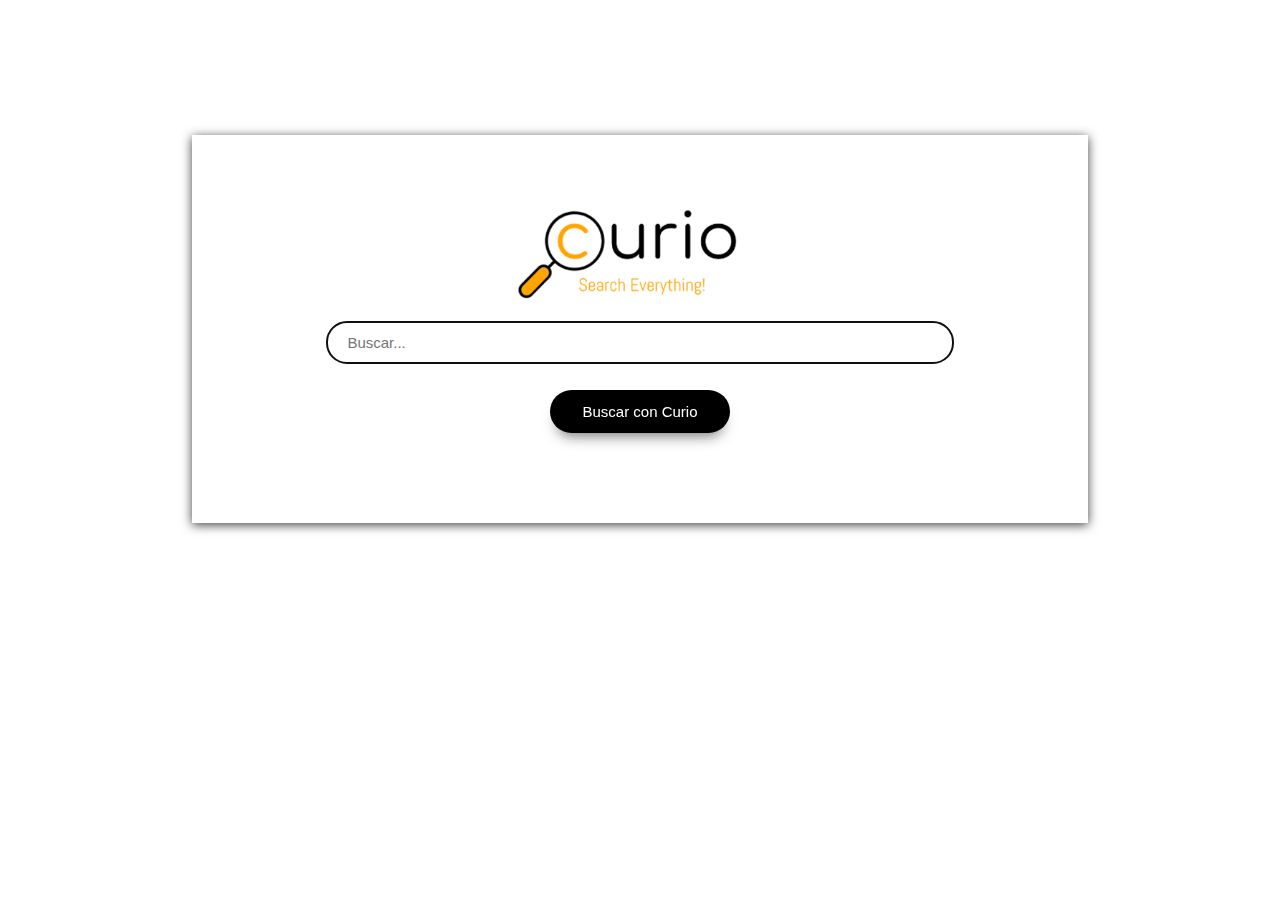
==== index.html @ f330fe68 "Add files via upload" ====
<!DOCTYPE html>
<!--The noblest search is the search for excellence. 
        Lyndon B. Johnson-->
<html lang="en">

<head>
    <meta charset="UTF-8">
    <meta name="viewport">
    <link rel="icon" 
      type="image/png" 
      href="favicon.ico">
    <title>Curio - Search Everything!</title>

    <script src="https://code.jquery.com/jquery-3.4.1.min.js"></script>

    <style>
        body{
            background-image: url('https://images.unsplash.com/photo-1551163829-3ea65502c44e?ixlib=rb-1.2.1&ixid=eyJhcHBfaWQiOjEyMDd9&auto=format&fit=crop&w=1575&q=80');
        }
        .searchBox {
            width: 70%;
            margin-left: auto;
            margin-right: auto;
            text-align: center;
            left:0;
            right:0;
            position: absolute;
            background-color: white;
            box-shadow: 0px 2px 10px 0px rgba(0,0,0,0.75);
            padding-top: 5%;
            padding-bottom: 7%;
            top: 15%;
        }

        input[type=text]{
            width: 70%;
            padding: 12px 20px;
            margin: 8px 0;
            display: inline-block;
            border: 1px solid #ccc;
            border-radius: 20px;
            box-sizing: border-box;
            font-size:15px;
        }

        #botonBusqueda {
            box-shadow: 0px 10px 14px -7px #787878;
            background-color:#000000;
            border-radius:25px;
            display:inline-block;
            cursor:pointer;
            color:#ffffff;
            font-family:Arial;
            font-size:15px;
            padding:13px 32px;
            text-decoration:none;
        }

        #botonBusqueda:hover {
            background:linear-gradient(to bottom, #000000 5%, #4d4d4d 100%);
            background-color:#000000;
        }
    </style>

    <script src="main.js"></script>

</head>

<body>
    <div class="searchBox">
        <img src="logoCurio.png" alt="logoCurio" width="30%">
        <br>
        <input type="text" placeholder="Buscar..." value="" id="inputBusqueda" autofocus >
        <br> <br>
        <a href="#" id="botonBusqueda">Buscar con Curio</a>
    </div>
</body>

</html>
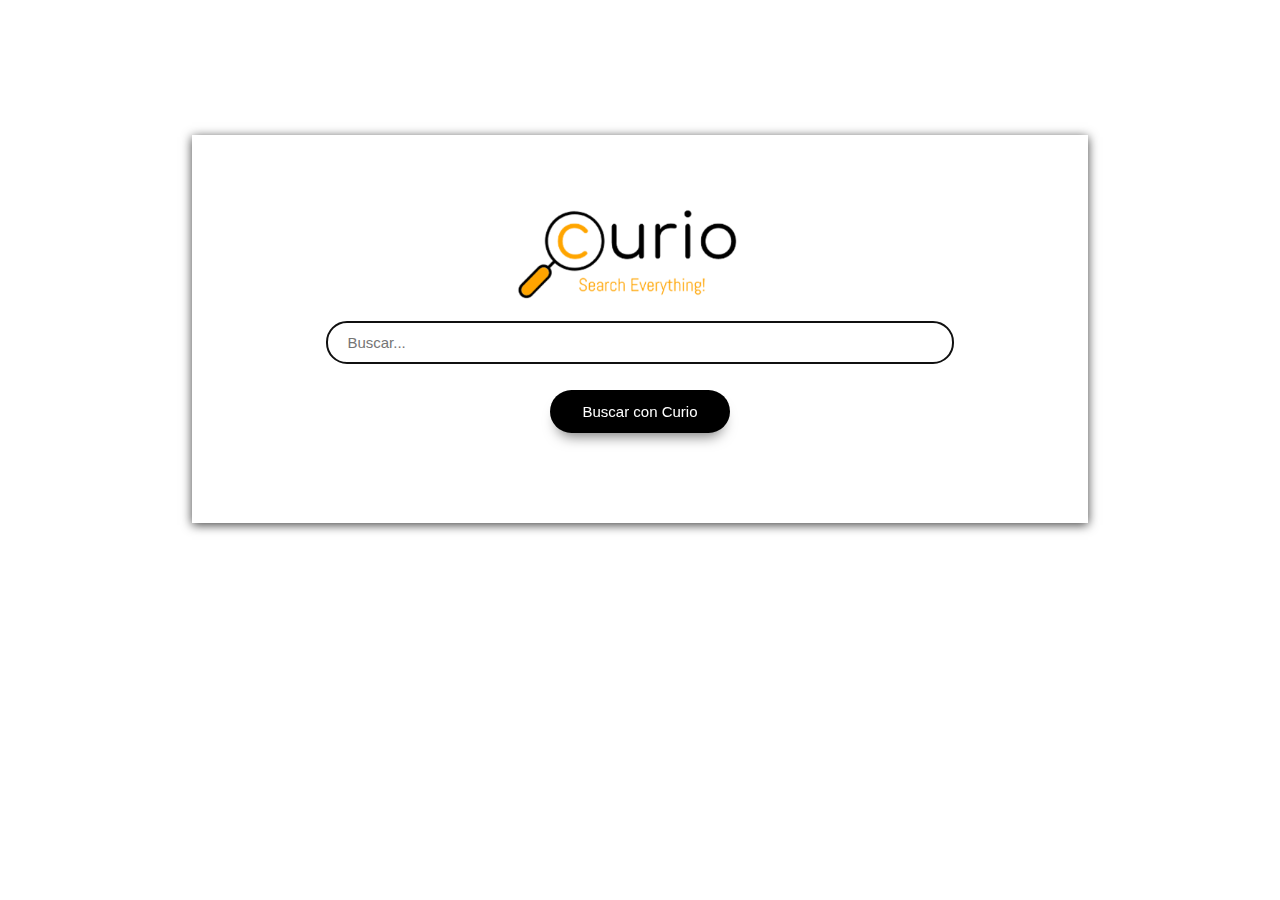
==== commit c26992bc: "changed directories" ====
--- a/index.html
+++ b/index.html
@@ -12,67 +12,21 @@
     <title>Curio - Search Everything!</title>
 
     <script src="https://code.jquery.com/jquery-3.4.1.min.js"></script>
+    <script src="js/main.js"></script>
 
-    <style>
-        body{
-            background-image: url('https://images.unsplash.com/photo-1551163829-3ea65502c44e?ixlib=rb-1.2.1&ixid=eyJhcHBfaWQiOjEyMDd9&auto=format&fit=crop&w=1575&q=80');
-        }
-        .searchBox {
-            width: 70%;
-            margin-left: auto;
-            margin-right: auto;
-            text-align: center;
-            left:0;
-            right:0;
-            position: absolute;
-            background-color: white;
-            box-shadow: 0px 2px 10px 0px rgba(0,0,0,0.75);
-            padding-top: 5%;
-            padding-bottom: 7%;
-            top: 15%;
-        }
-
-        input[type=text]{
-            width: 70%;
-            padding: 12px 20px;
-            margin: 8px 0;
-            display: inline-block;
-            border: 1px solid #ccc;
-            border-radius: 20px;
-            box-sizing: border-box;
-            font-size:15px;
-        }
-
-        #botonBusqueda {
-            box-shadow: 0px 10px 14px -7px #787878;
-            background-color:#000000;
-            border-radius:25px;
-            display:inline-block;
-            cursor:pointer;
-            color:#ffffff;
-            font-family:Arial;
-            font-size:15px;
-            padding:13px 32px;
-            text-decoration:none;
-        }
-
-        #botonBusqueda:hover {
-            background:linear-gradient(to bottom, #000000 5%, #4d4d4d 100%);
-            background-color:#000000;
-        }
-    </style>
-
-    <script src="main.js"></script>
+    <link rel="stylesheet" href="css/style.css">
 
 </head>
 
 <body>
-    <div class="searchBox">
-        <img src="logoCurio.png" alt="logoCurio" width="30%">
-        <br>
-        <input type="text" placeholder="Buscar..." value="" id="inputBusqueda" autofocus >
-        <br> <br>
-        <a href="#" id="botonBusqueda">Buscar con Curio</a>
+    <div id="fondoBuscador">
+        <div class="searchBox">
+            <img src="logoCurio.png" alt="logoCurio" width="30%">
+            <br>
+            <input type="text" placeholder="Buscar..." value="" id="inputBusqueda" autofocus >
+            <br> <br>
+            <a href="#" id="botonBusqueda">Buscar con Curio</a>
+        </div>
     </div>
 </body>
 
--- a/css/style.css
+++ b/css/style.css
@@ -0,0 +1,46 @@
+#botonBusqueda{
+    background-image: url('https://images.unsplash.com/photo-1551163829-3ea65502c44e?ixlib=rb-1.2.1&ixid=eyJhcHBfaWQiOjEyMDd9&auto=format&fit=crop&w=1575&q=80');
+}
+.searchBox {
+    width: 70%;
+    margin-left: auto;
+    margin-right: auto;
+    text-align: center;
+    left:0;
+    right:0;
+    position: absolute;
+    background-color: white;
+    box-shadow: 0px 2px 10px 0px rgba(0,0,0,0.75);
+    padding-top: 5%;
+    padding-bottom: 7%;
+    top: 15%;
+}
+
+input[type=text]{
+    width: 70%;
+    padding: 12px 20px;
+    margin: 8px 0;
+    display: inline-block;
+    border: 1px solid #ccc;
+    border-radius: 20px;
+    box-sizing: border-box;
+    font-size:15px;
+}
+
+#botonBusqueda {
+    box-shadow: 0px 10px 14px -7px #787878;
+    background-color:#000000;
+    border-radius:25px;
+    display:inline-block;
+    cursor:pointer;
+    color:#ffffff;
+    font-family:Arial;
+    font-size:15px;
+    padding:13px 32px;
+    text-decoration:none;
+}
+
+#botonBusqueda:hover {
+    background:linear-gradient(to bottom, #000000 5%, #4d4d4d 100%);
+    background-color:#000000;
+}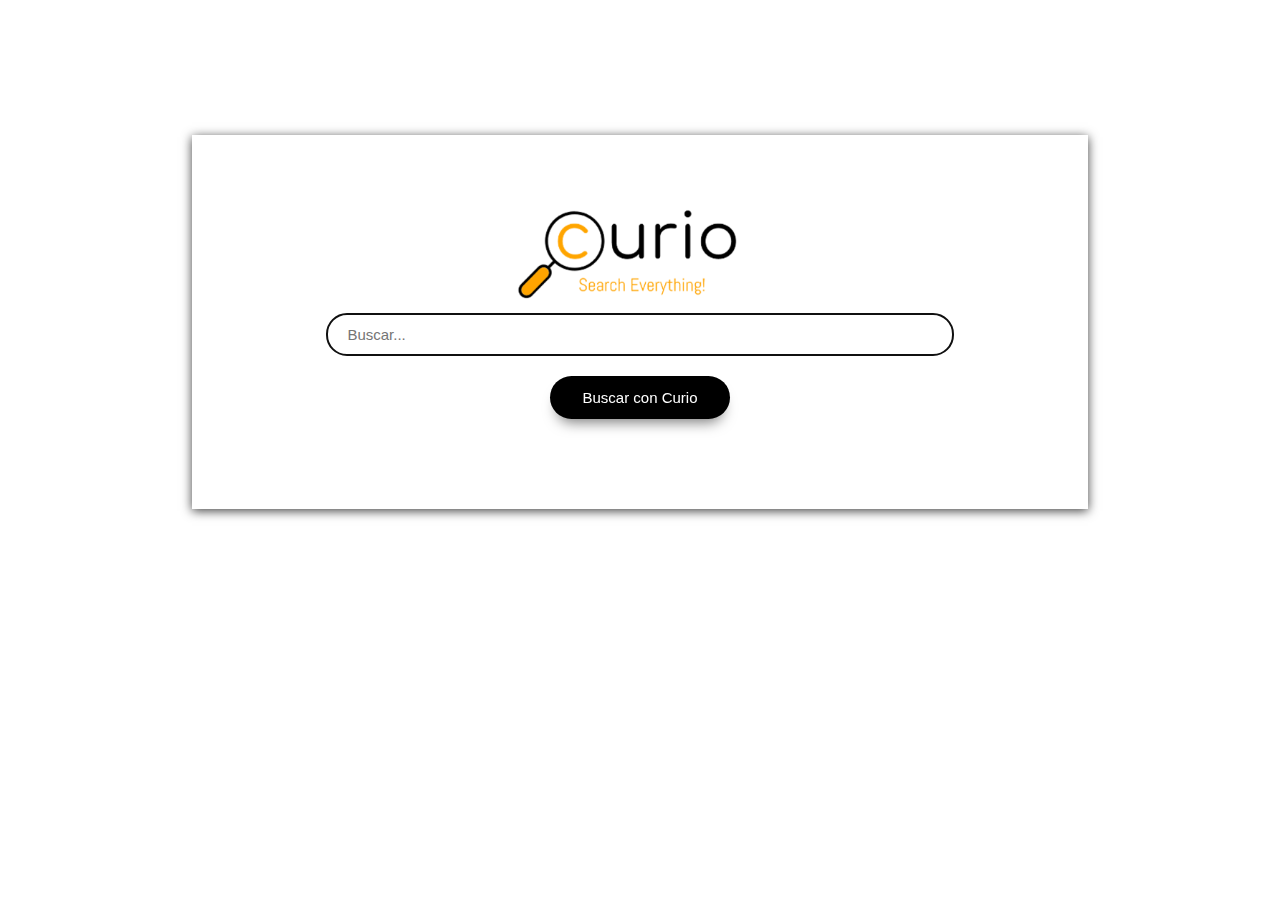
==== commit 7d526b0b: "finished spider and snake search results" ====
--- a/index.html
+++ b/index.html
@@ -15,18 +15,15 @@
     <script src="js/main.js"></script>
 
     <link rel="stylesheet" href="css/style.css">
-
 </head>
 
-<body>
-    <div id="fondoBuscador">
-        <div class="searchBox">
-            <img src="logoCurio.png" alt="logoCurio" width="30%">
-            <br>
-            <input type="text" placeholder="Buscar..." value="" id="inputBusqueda" autofocus >
-            <br> <br>
-            <a href="#" id="botonBusqueda">Buscar con Curio</a>
-        </div>
+<body id="fondoBuscador">
+    <div class="searchBox">
+        <img src="logoCurio.png" alt="logoCurio" width="30%">
+        <br>
+        <input type="text" placeholder="Buscar..." value="" id="inputBusqueda" autofocus >
+        <br> <br>
+        <a href="#" id="botonBusqueda">Buscar con Curio</a>
     </div>
 </body>
 
--- a/css/style.css
+++ b/css/style.css
@@ -1,4 +1,9 @@
-#botonBusqueda{
+@import url('https://fonts.googleapis.com/css2?family=Muli:wght@300&display=swap');
+body{
+    font-family: 'Muli', sans-serif;
+}
+
+#fondoBuscador{
     background-image: url('https://images.unsplash.com/photo-1551163829-3ea65502c44e?ixlib=rb-1.2.1&ixid=eyJhcHBfaWQiOjEyMDd9&auto=format&fit=crop&w=1575&q=80');
 }
 .searchBox {
@@ -19,7 +24,7 @@
 input[type=text]{
     width: 70%;
     padding: 12px 20px;
-    margin: 8px 0;
+    margin: 0;
     display: inline-block;
     border: 1px solid #ccc;
     border-radius: 20px;
@@ -29,7 +34,7 @@
 
 #botonBusqueda {
     box-shadow: 0px 10px 14px -7px #787878;
-    background-color:#000000;
+    background-color: black;
     border-radius:25px;
     display:inline-block;
     cursor:pointer;
@@ -43,4 +48,42 @@
 #botonBusqueda:hover {
     background:linear-gradient(to bottom, #000000 5%, #4d4d4d 100%);
     background-color:#000000;
+}
+
+.imgBarra{
+    height: 50px;
+}
+
+header{
+    display: flex;
+    align-items: center;
+    margin: 2em ;
+}
+
+header>input[type="text"]{
+   height: 40px;
+    width: 50%;
+}
+
+hr{
+    height: 1px;
+    background-color: #ccc;
+    border: none;
+    width: 98%;
+}
+
+body p {
+    margin: 2em;
+    color: #787878;
+}
+
+article{
+    margin: 1em 9em;
+    width: 50%;
+    padding: 1em;
+}
+
+article>*{
+    margin: 0;
+    text-decoration: none;
 }